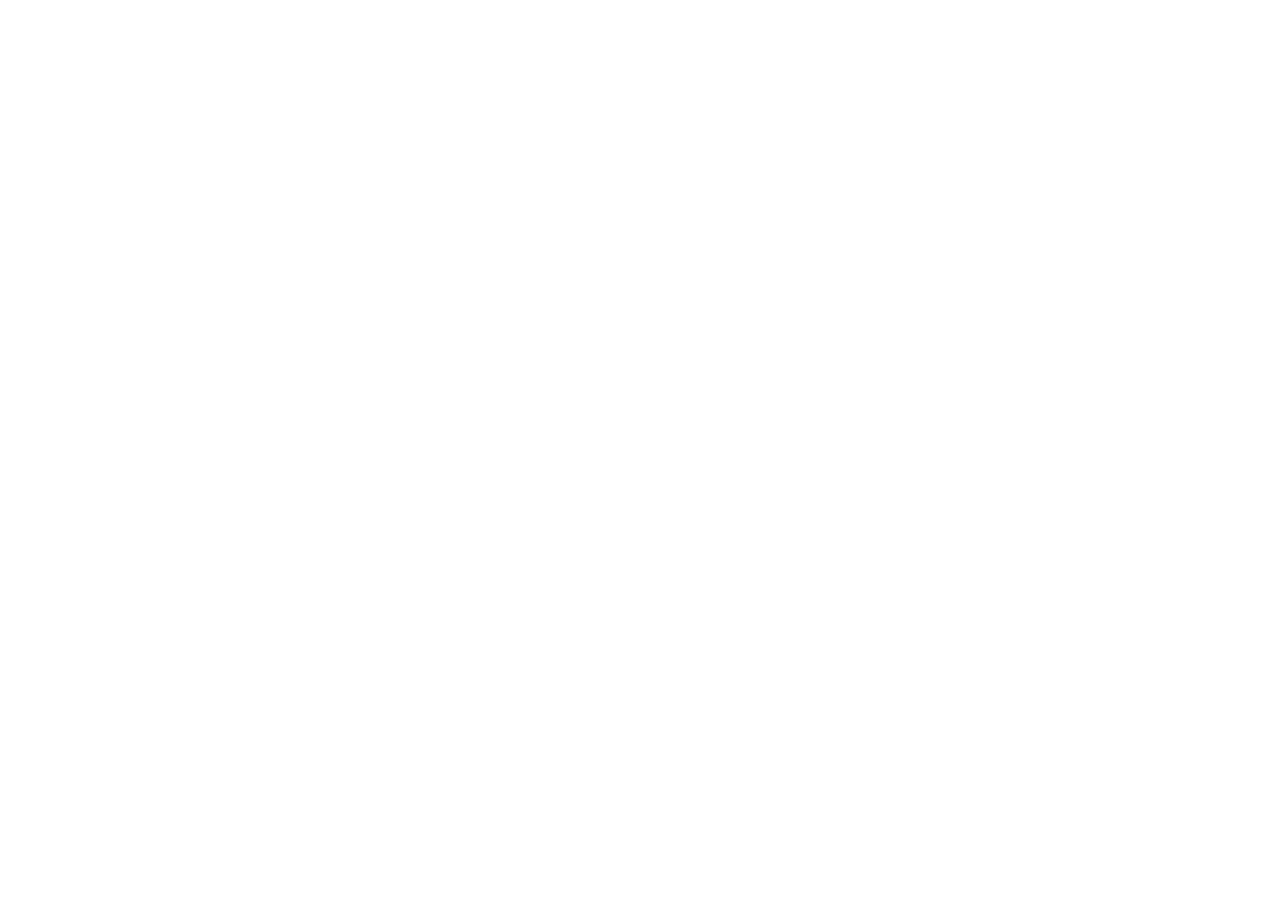
==== JSアプリ/MyCalendar/index.html @ 6cb40cb1 "雛形作成20200706" ====
<!DOCTYPE html>
<html lang="ja">
<head>
  <meta charset="UTF-8">
  <meta name="viewport" content="width=device-width, initial-scale=1.0">
  <title>Document</title>
  <link rel="stylesheet" href="css/style.css">
</head>
<body>
  
  <script src="js/main.js"></script>
</body>
</html>
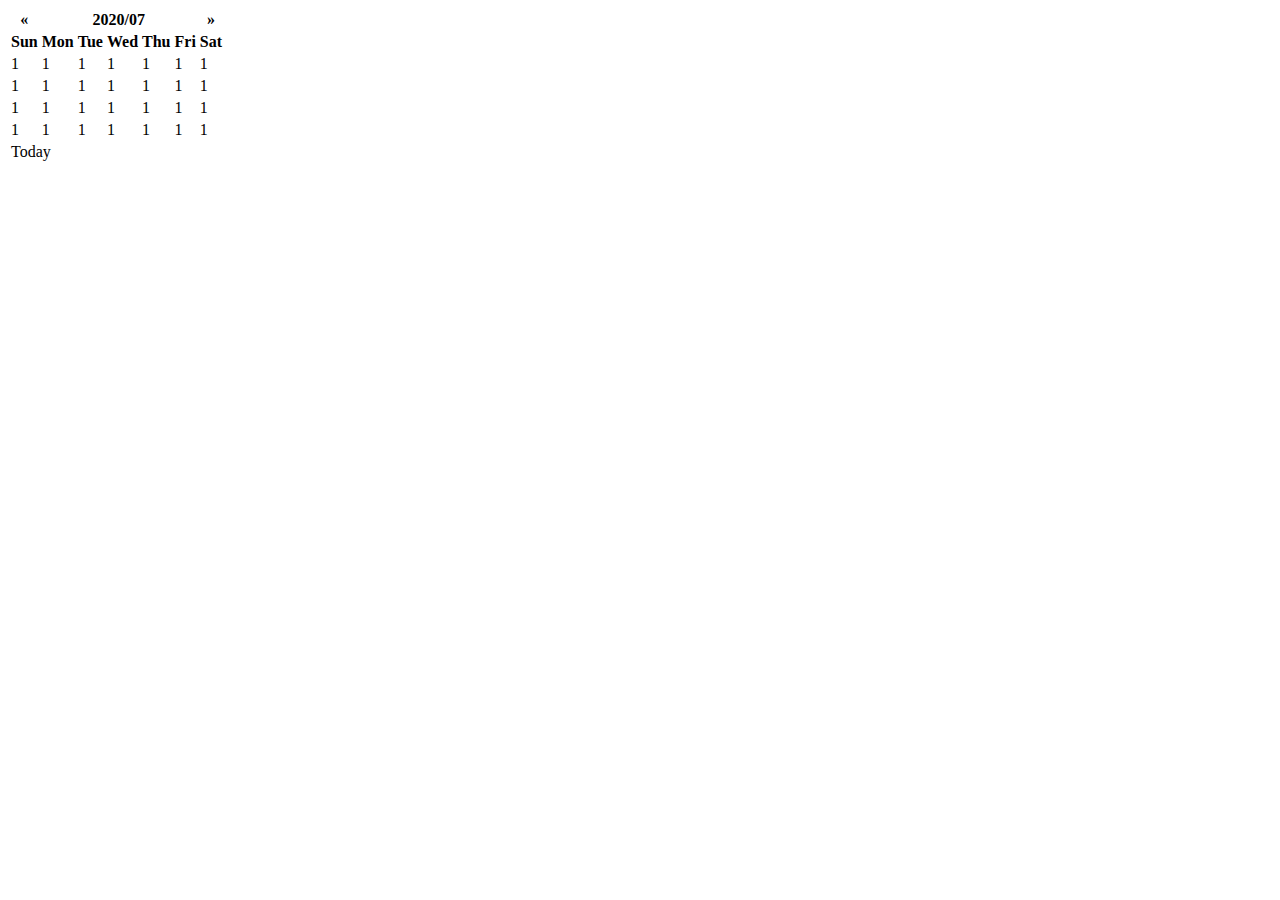
==== commit 67e517f8: "calendarhtml作成 20200706" ====
--- a/JSアプリ/MyCalendar/index.html
+++ b/JSアプリ/MyCalendar/index.html
@@ -7,7 +7,67 @@
   <link rel="stylesheet" href="css/style.css">
 </head>
 <body>
-  
+  <table>
+    <thead>
+      <tr>
+        <th id="prev">&laquo;</th>
+        <th id="title" colspan="5">2020/07</th>
+        <th id="next">&raquo;</th>
+      </tr>
+      <tr>
+        <th>Sun</th>
+        <th>Mon</th>
+        <th>Tue</th>
+        <th>Wed</th>
+        <th>Thu</th>
+        <th>Fri</th>
+        <th>Sat</th>
+      </tr>
+    </thead>
+    <tbody>
+      <tr>
+        <td>1</td>
+        <td>1</td>
+        <td>1</td>
+        <td>1</td>
+        <td>1</td>
+        <td>1</td>
+        <td>1</td>
+      </tr>
+      <tr>
+        <td>1</td>
+        <td>1</td>
+        <td>1</td>
+        <td>1</td>
+        <td>1</td>
+        <td>1</td>
+        <td>1</td>
+      </tr>
+      <tr>
+        <td>1</td>
+        <td>1</td>
+        <td>1</td>
+        <td>1</td>
+        <td>1</td>
+        <td>1</td>
+        <td>1</td>
+      </tr>
+      <tr>
+        <td>1</td>
+        <td>1</td>
+        <td>1</td>
+        <td>1</td>
+        <td>1</td>
+        <td>1</td>
+        <td>1</td>
+      </tr>
+    </tbody>
+    <tfoot>
+      <tr>
+        <td id="today" colspan="7">Today</td>
+      </tr>
+    </tfoot>
+  </table>
   <script src="js/main.js"></script>
 </body>
 </html>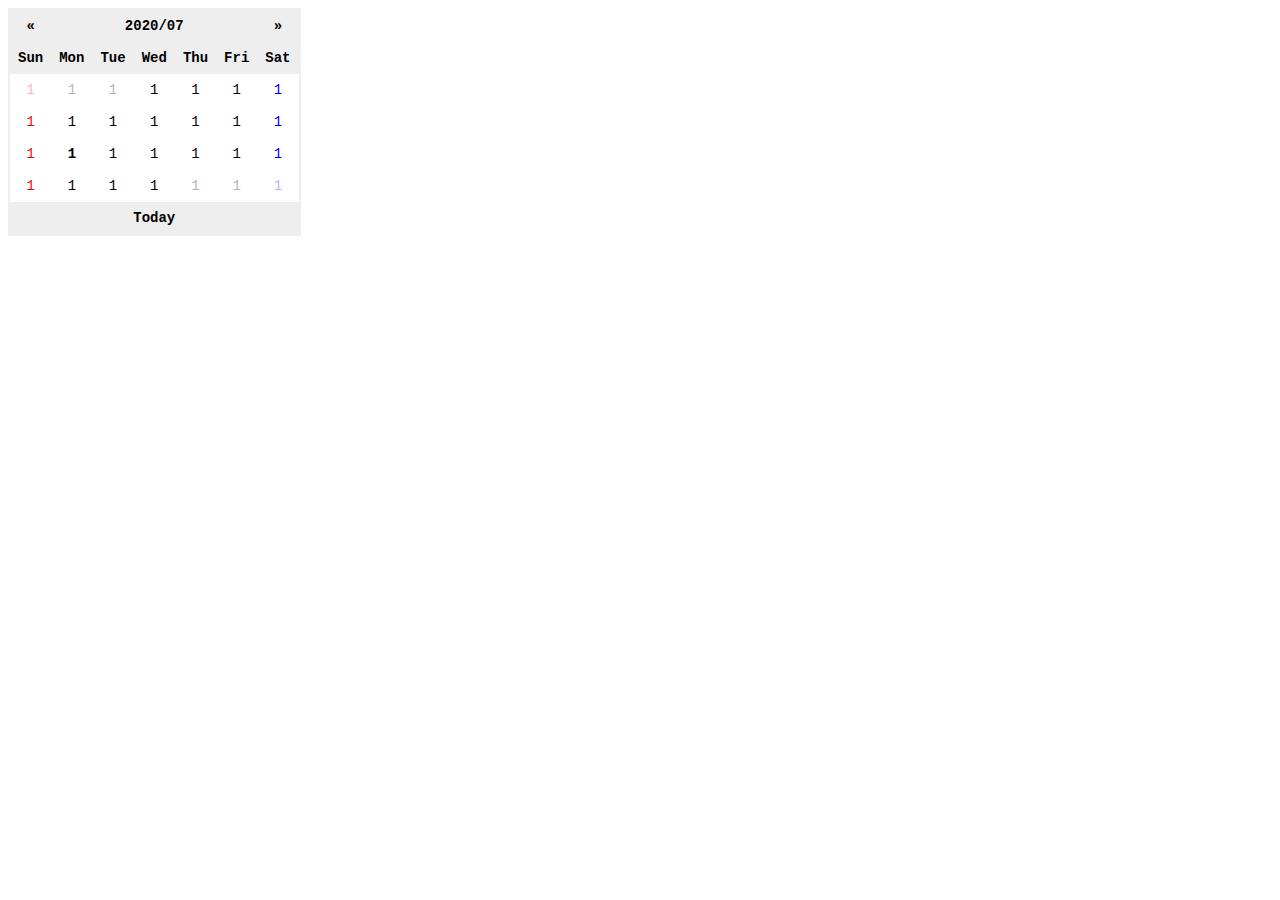
==== commit 148dc950: "style調整 20200706" ====
--- a/JSアプリ/MyCalendar/index.html
+++ b/JSアプリ/MyCalendar/index.html
@@ -26,9 +26,9 @@
     </thead>
     <tbody>
       <tr>
-        <td>1</td>
-        <td>1</td>
-        <td>1</td>
+        <td class="disabled">1</td>
+        <td class="disabled">1</td>
+        <td class="disabled">1</td>
         <td>1</td>
         <td>1</td>
         <td>1</td>
@@ -45,7 +45,7 @@
       </tr>
       <tr>
         <td>1</td>
-        <td>1</td>
+        <td class="today">1</td>
         <td>1</td>
         <td>1</td>
         <td>1</td>
@@ -57,9 +57,9 @@
         <td>1</td>
         <td>1</td>
         <td>1</td>
-        <td>1</td>
-        <td>1</td>
-        <td>1</td>
+        <td class="disabled">1</td>
+        <td class="disabled">1</td>
+        <td class="disabled">1</td>
       </tr>
     </tbody>
     <tfoot>
--- a/JSアプリ/MyCalendar/css/style.css
+++ b/JSアプリ/MyCalendar/css/style.css
@@ -0,0 +1,47 @@
+body {
+  font-family: 'Courier New', monospace;
+  font-size: 14px;
+}
+
+table {
+  border-collapse: collapse;
+  border: 2px solid #eee;
+}
+
+thead,
+tfoot {
+  background: #eee;
+}
+
+th,
+td {
+  padding: 8px;
+  text-align: center;
+}
+
+tbody td:first-child {
+  color: red;
+}
+
+tbody td:last-child {
+  color: blue;
+}
+
+tfoot {
+  font-weight: bold;
+}
+
+td.disabled {
+  opacity: 0.3;
+}
+
+td.today {
+  font-weight: bold;
+}
+
+#prev,
+#next,
+#today {
+  cursor: pointer;
+  user-select: none;
+}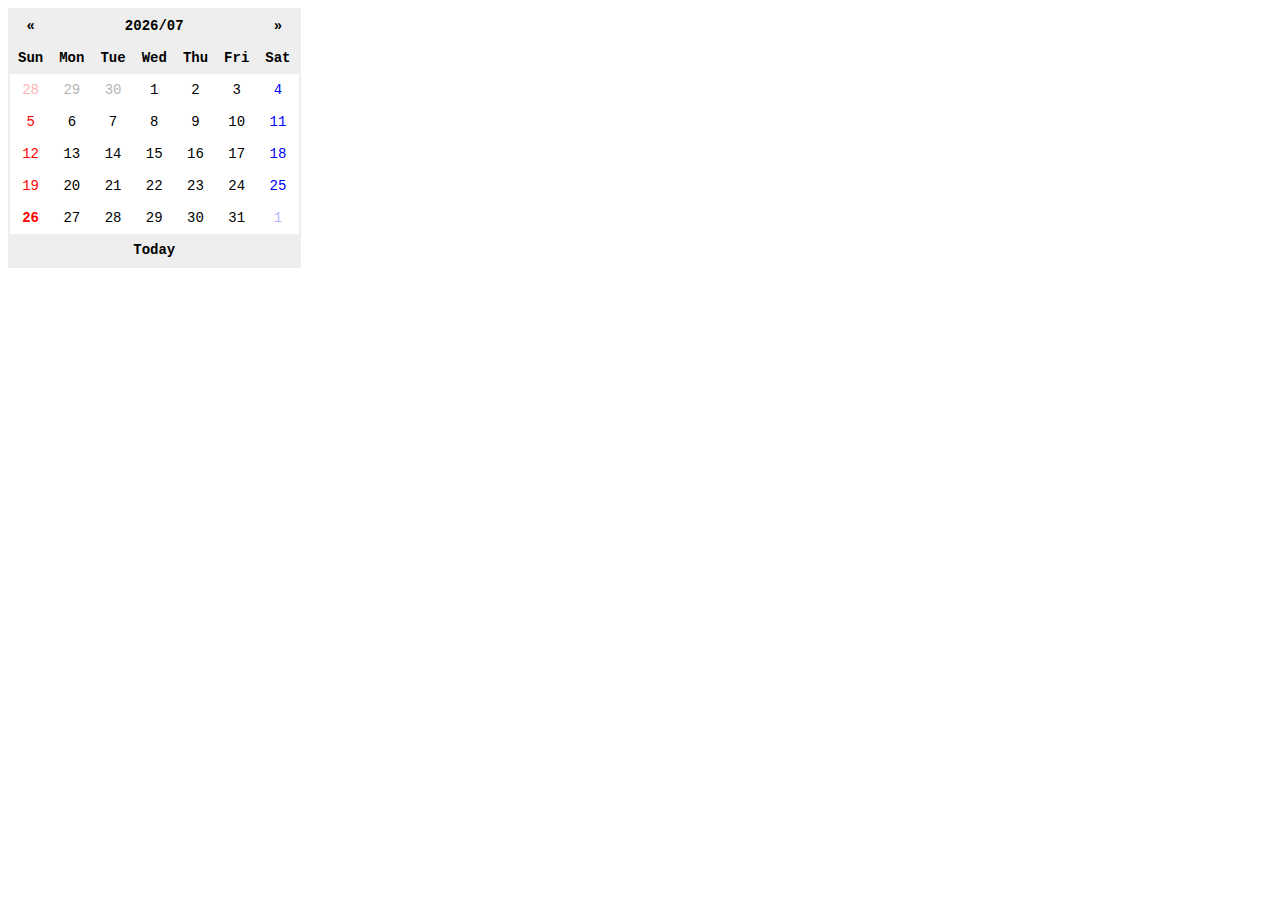
==== commit 01e68288: "jsファイル記述 20200706" ====
--- a/JSアプリ/MyCalendar/index.html
+++ b/JSアプリ/MyCalendar/index.html
@@ -25,42 +25,6 @@
       </tr>
     </thead>
     <tbody>
-      <tr>
-        <td class="disabled">1</td>
-        <td class="disabled">1</td>
-        <td class="disabled">1</td>
-        <td>1</td>
-        <td>1</td>
-        <td>1</td>
-        <td>1</td>
-      </tr>
-      <tr>
-        <td>1</td>
-        <td>1</td>
-        <td>1</td>
-        <td>1</td>
-        <td>1</td>
-        <td>1</td>
-        <td>1</td>
-      </tr>
-      <tr>
-        <td>1</td>
-        <td class="today">1</td>
-        <td>1</td>
-        <td>1</td>
-        <td>1</td>
-        <td>1</td>
-        <td>1</td>
-      </tr>
-      <tr>
-        <td>1</td>
-        <td>1</td>
-        <td>1</td>
-        <td>1</td>
-        <td class="disabled">1</td>
-        <td class="disabled">1</td>
-        <td class="disabled">1</td>
-      </tr>
     </tbody>
     <tfoot>
       <tr>
